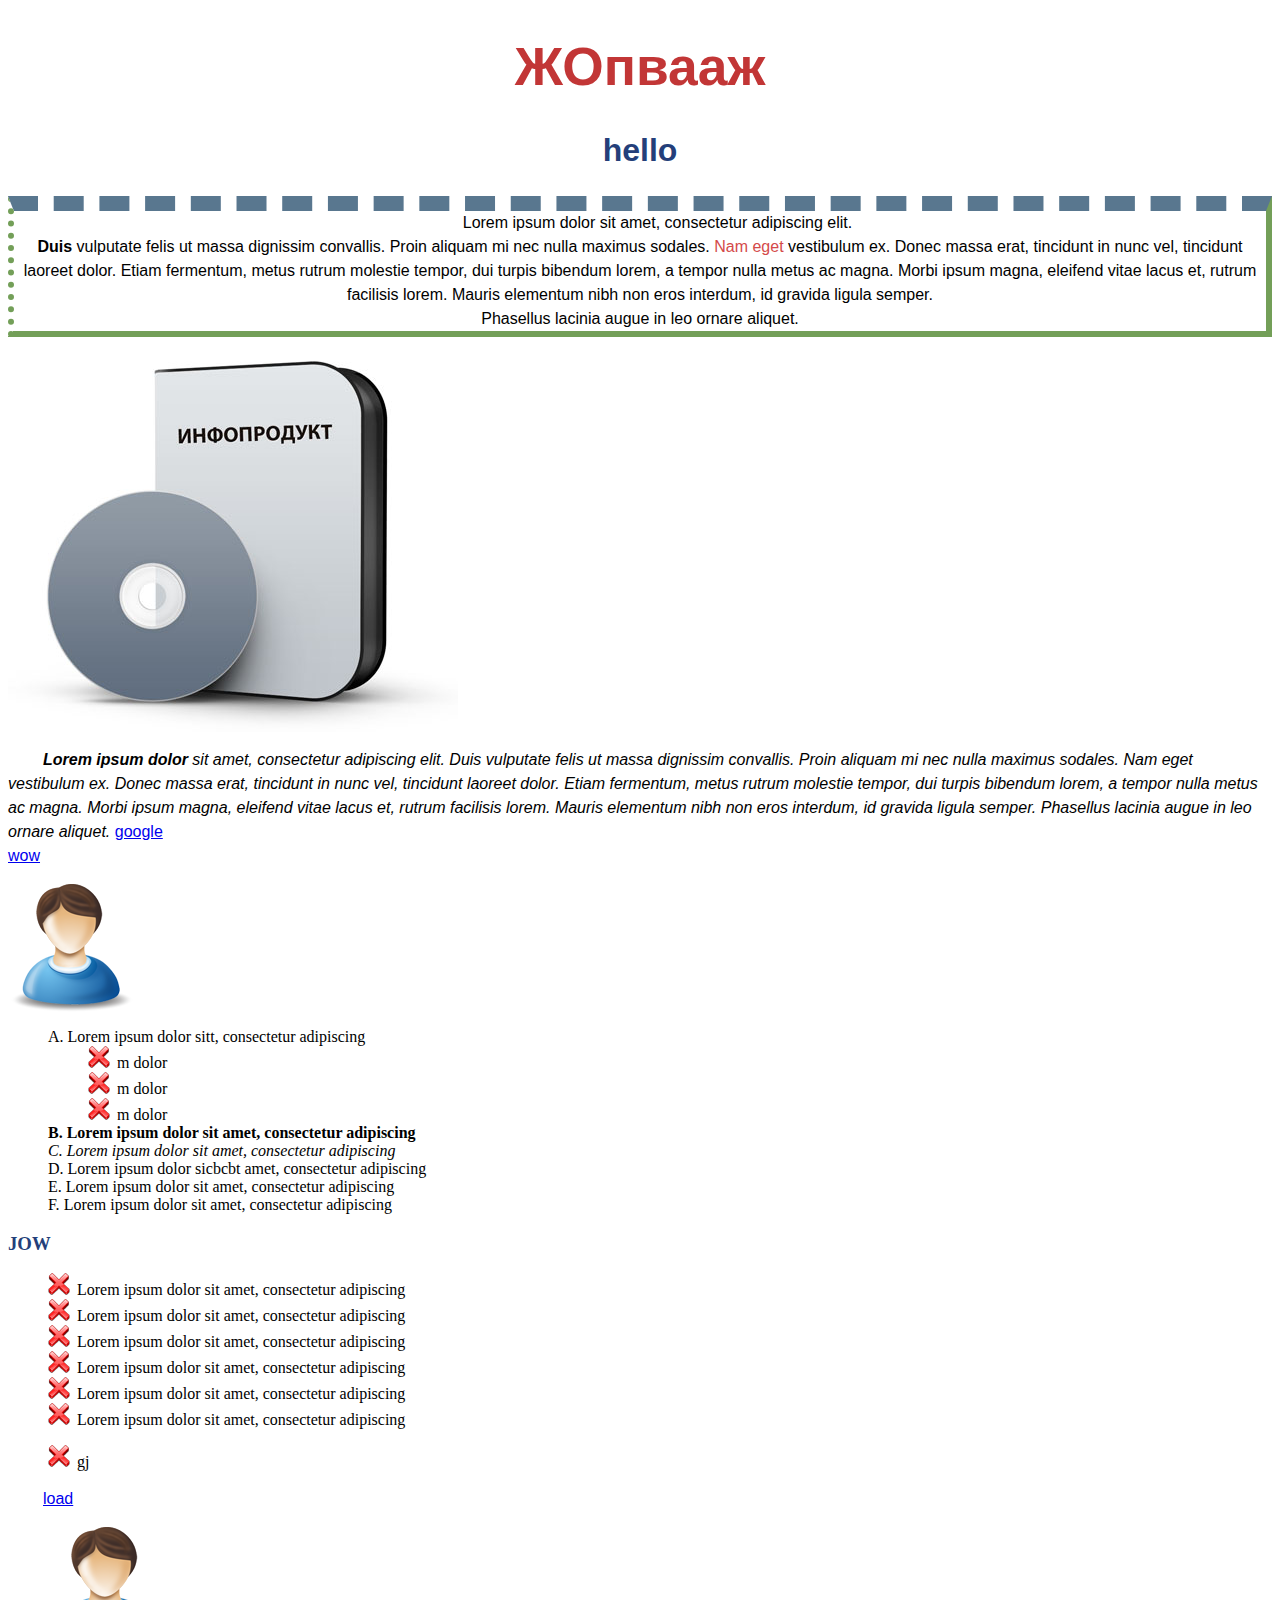
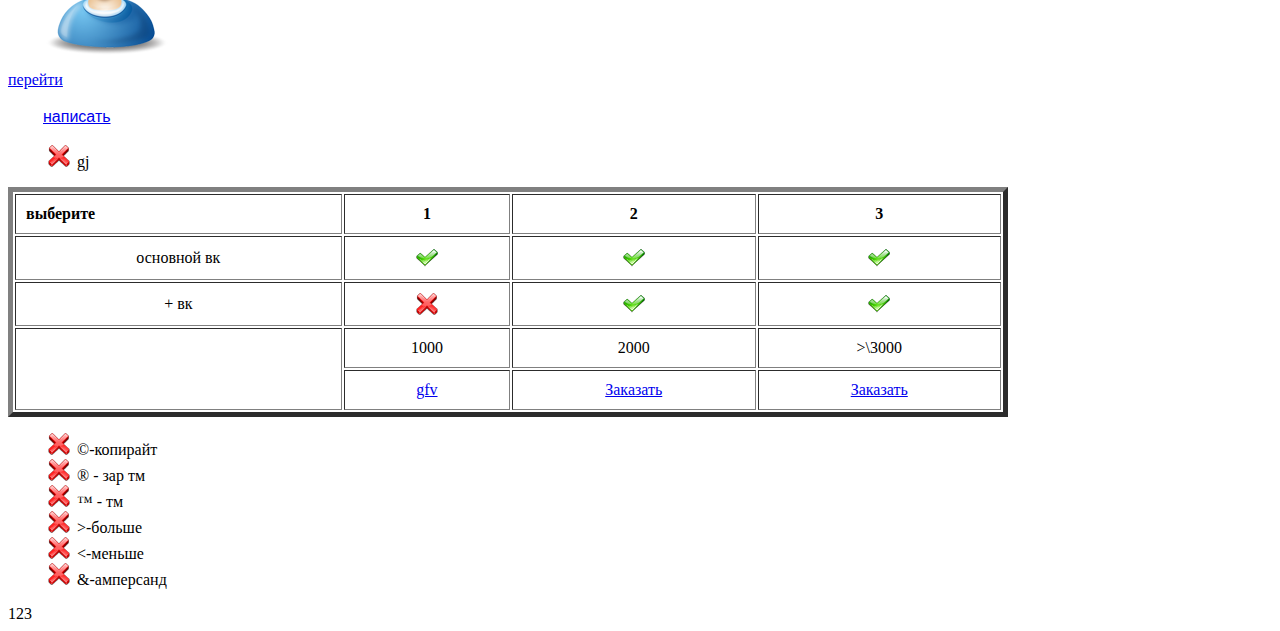
==== index.html @ d46ffc7a "добавил П" ====
<!DOCTYPE html PUBLIC "-//W3C//DTD XHTML 1.0 Transitional//EN" "http://www.w3.org/TR/xhtml1/DTD/xhtml1-transitional.dtd">
<html xmlns="http://www.w3.org/1999/xhtml">
	<head>
		<meta http-equiv="Content-Type" content="text/html; charset=utf-8" />
		<title>Кхуйньа</title>
		<link href="css/style.css" type="text/css" rel="stylesheet"/>
	</head>
	<body>
		<div>
			<h1 id="header">ЖОпвааж </h1>
			<h2>hello </h2>
			<p class="border" align="center" title="ok">Lorem ipsum dolor sit amet, consectetur adipiscing elit.<br/ ><strong> Duis</strong> vulputate felis ut massa dignissim convallis. Proin aliquam mi nec nulla maximus sodales. <span>Nam eget</span> vestibulum ex. Donec massa erat, tincidunt in nunc vel, tincidunt laoreet dolor. Etiam fermentum, metus rutrum molestie tempor, dui turpis bibendum lorem, a tempor nulla metus ac magna. Morbi ipsum magna, eleifend vitae lacus et, rutrum facilisis lorem. Mauris elementum nibh non eros interdum, id gravida ligula semper. <br/>Phasellus lacinia augue in leo ornare aliquet.</p>
			<img id="1" src="images/dvd.jpg" alt="quotesm"  title="123"/>
			<p><em><strong>Lorem ipsum dolor</strong> sit amet, consectetur adipiscing elit. Duis vulputate felis ut massa dignissim convallis. Proin aliquam mi nec nulla maximus sodales. Nam eget vestibulum ex. Donec massa erat, tincidunt in nunc vel, tincidunt laoreet dolor. Etiam fermentum, metus rutrum molestie tempor, dui turpis bibendum lorem, a tempor nulla metus ac magna. Morbi ipsum magna, eleifend vitae lacus et, rutrum facilisis lorem. Mauris elementum nibh non eros interdum, id gravida ligula semper. Phasellus lacinia augue in leo ornare aliquet. </em>
			<a href="https://www.google.ru/search?q=%D0%BF%D1%89%D1%89&ie=utf-8&oe=utf-8&gws_rd=cr&dcr=0&ei=yLjEWovZKoyssAGKqpeoDg"target="_blank">  google    </a>	
			<br><a href="page.html"target="_blank">wow<a/>
			</p>
			<img  src="images/author.png" alt="8m" />
			
			<ol>
				<li>Lorem ipsum dolor sitt, consectetur adipiscing
					<ul type="circle">
						<li>m dolor </li>
						<li>m dolor </li>
						<li>m dolor </li>
					</ul>
				<li class="bold-text">Lorem ipsum dolor sit amet, consectetur adipiscing</li>
				<li class="italic-text">Lorem ipsum dolor sit amet, consectetur adipiscing</li>
				<li>Lorem ipsum dolor sicbcbt amet, consectetur adipiscing</li>
				<li>Lorem ipsum dolor sit amet, consectetur adipiscing</li>
				<li>Lorem ipsum dolor sit amet, consectetur adipiscing</li>
			</ol>
			<h3>JOW</h3>
			<ul>
				<li>Lorem ipsum dolor sit amet, consectetur adipiscing</li>
				<li>Lorem ipsum dolor sit amet, consectetur adipiscing</li>
				<li>Lorem ipsum dolor sit amet, consectetur adipiscing</li>
				<li>Lorem ipsum dolor sit amet, consectetur adipiscing</li>
				<li>Lorem ipsum dolor sit amet, consectetur adipiscing</li>
				<li>Lorem ipsum dolor sit amet, consectetur adipiscing</li>
			</ul>
			<ul>
				<li>gj</li>
			</ul>
			<p><a href="images/author.png"> load </a></p>
			<p><a href="page.html"><img src="images/author.png"title="?"alt="?"/></a></p>
			<a href="#1">перейти</a>
			
			<p><a href="mailto:dimkut@mail.ru">написать<a></p>
			<ul>
				<li>gj</li>
			</ul>
			
			<!-- таблица-->
			<table border="5"width="1000" cellpadding="10">
				<tr>
				<th align="left"> выберите </th> 
				<th> 1 </th> 
				<th> 2 </th> 
				<th> 3 </th> 
				</tr>
				<tr >
					<td ">основной вк</td>
					<td><img src="images/yes.png" alt="да"></td>
					<td><img src="images/yes.png" alt="да"></td>
					<td><img src="images/yes.png" alt="да"></td>						
				</tr>
				<tr>
					<td>+ вк</td>
					<td><img src="images/no.png" alt="нее"></td>
					<td><img src="images/yes.png" alt="да"></td>
					<td><img src="images/yes.png" alt="да"></td>						
				</tr>
				
				<tr>
					<td rowspan="2"></td>
					<td>1000</td>
					<td>2000</td>
					<td>>\3000</td>						
				</tr>
				<tr>
					
					<td align="center"><a href="page.html>Заказать</a></td>
					<td> <a href="page.html">gfv</a></td>
					<td><a href="page.html">Заказать</a></td>
					<td><a href="page.html">Заказать</a></td>
					
				</tr>
			</table>
			<ul>
				<li>&copy;-копирайт</li>
				<li>&reg; - зар тм</li>
				<li>&trade; - тм</li>
				<li>&gt;-больше </li>
				<li>&lt;-меньше </li>
				<li>&amp;-амперсанд </li>
				
			</ul>
			
			123
		</div>
	</body>
</html>
---- css/style.css ----
p{
	color:#2622626;
	font-family:Arial,"Times New Roman",Helvetica,sans-serif;
	font-size:12pt;
	font:12pt/1.5 Arial,"Times New Roman",Helvetica,sans-serif;
	text-indent:35px;
	line-height:1.5;
}


#header{
	color:#c23636;
	font-family:Arial,"Times New Roman",Helvetica,sans-serif;
	font-size:40pt;
	text-align:center;
}
h2{
	font-size:200%;
	font-family:Arial,"Times New Roman",Helvetica,sans-serif;
	text-align:center;
}
p span{
	color:#d44a4a;
}
h2,h3{
	color:#243f7a;
}
.bold-text{
	font-weight:bold;
}
.italic-text{
	font-style:italic;
}
tr {
	text-align:center;
}
ol {
	list-style:upper-alpha inside;
}
ul{
list-style: inside url(../images/no.png)
}
.border{
	
	border-top:15px dashed #59778f;
	border-bottom: 5pt solid #739f58;
	border-left: 5pt dotted #739f58;
	border-right: 5pt solid #739f58;
}
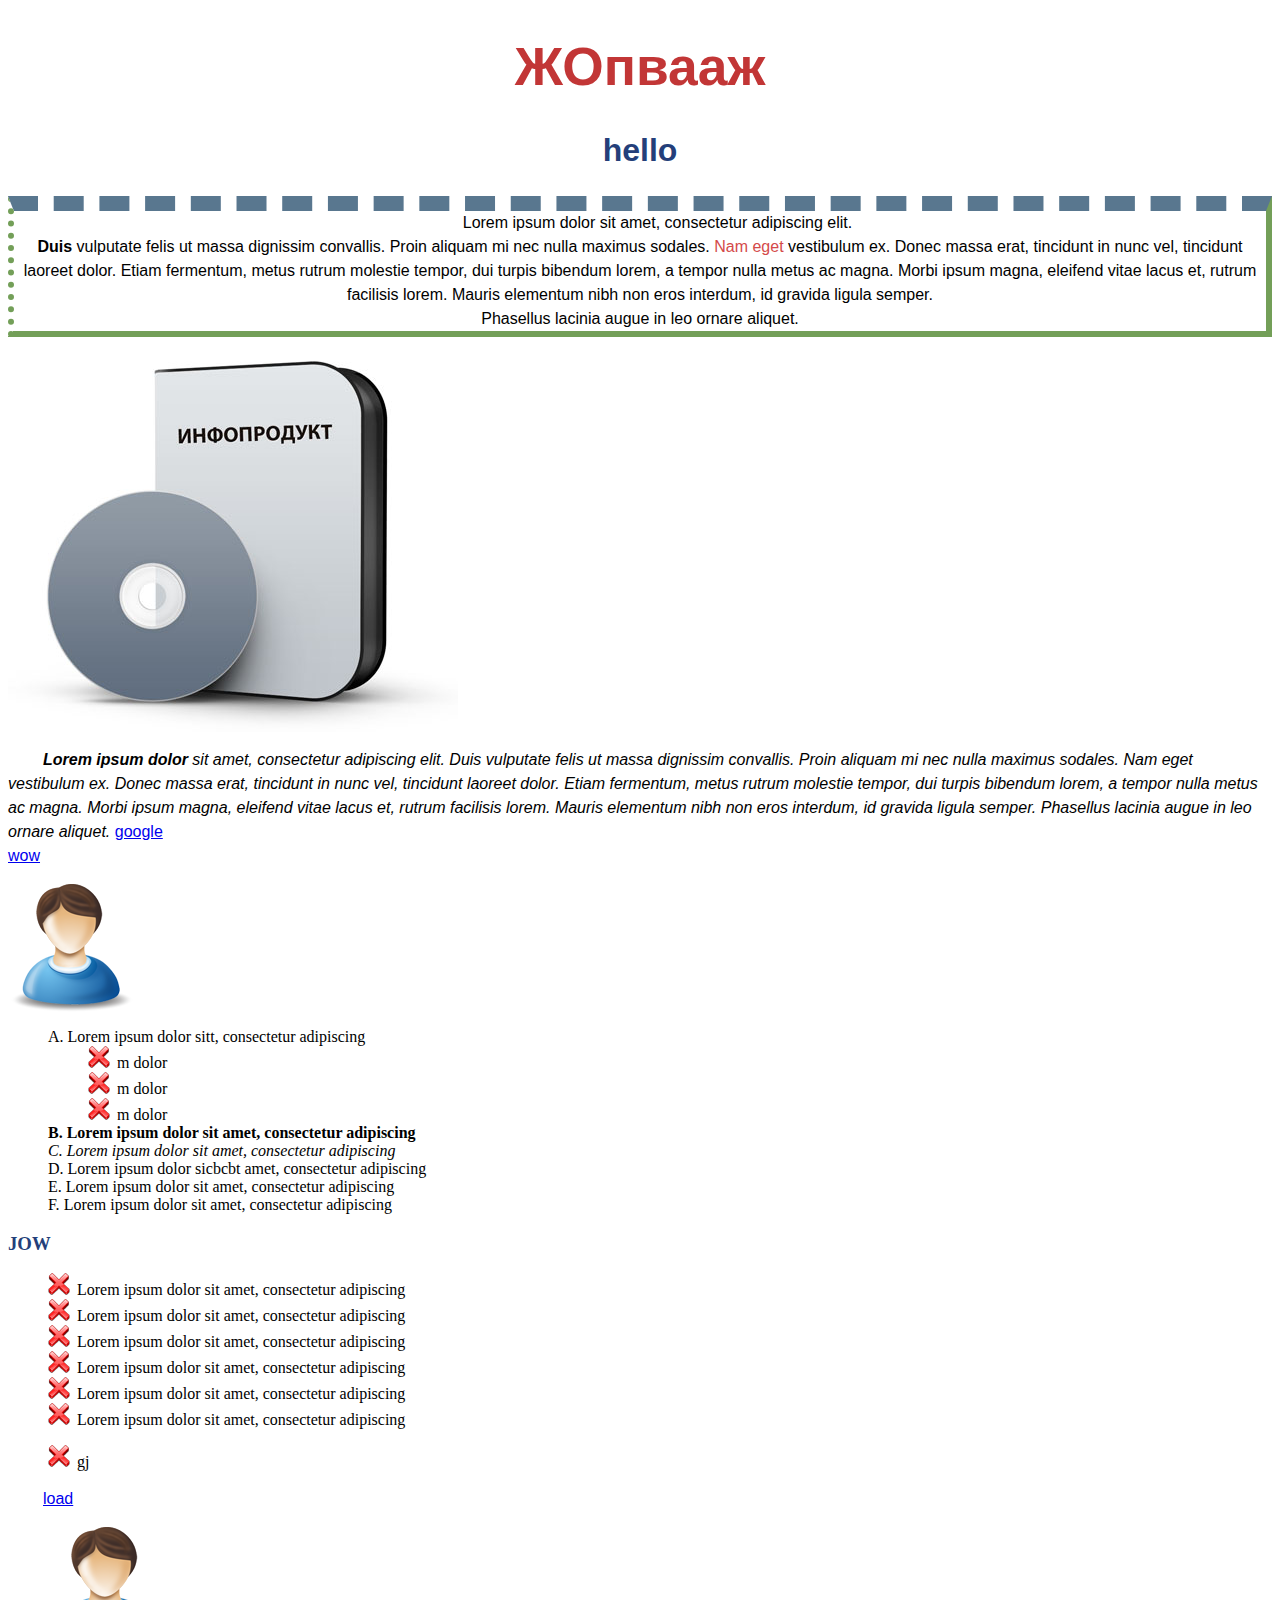
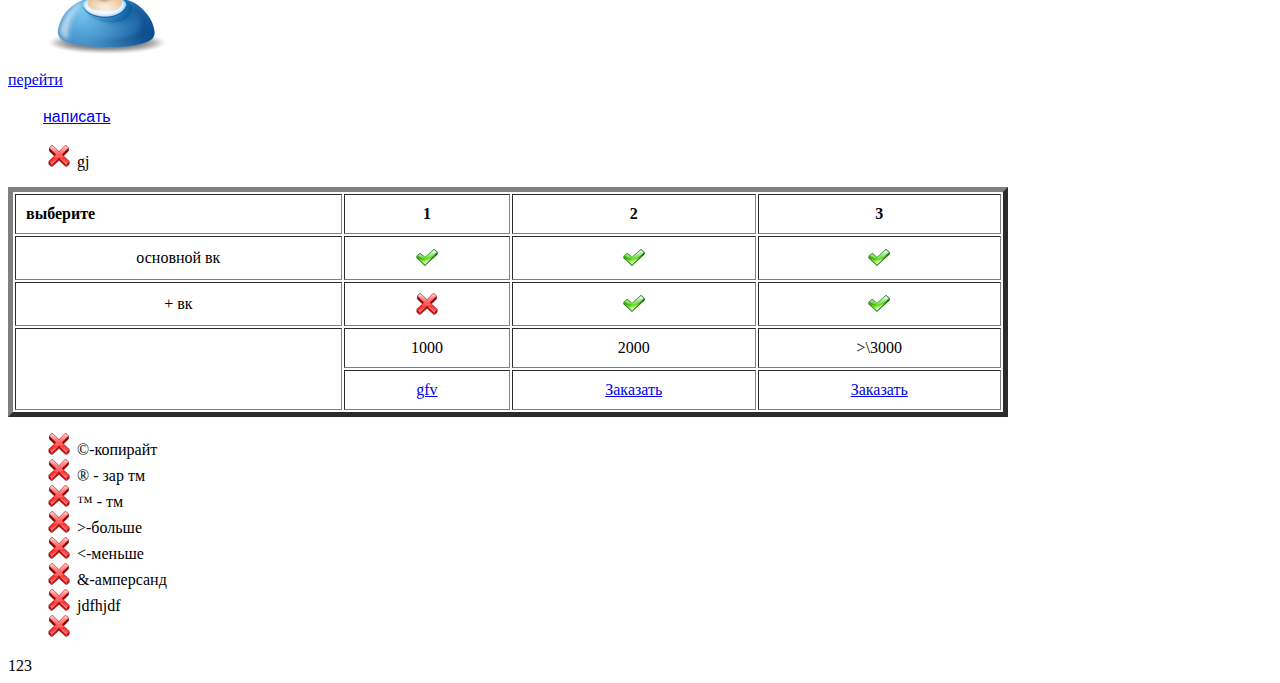
==== commit 1ba92449: "gjfgf" ====
--- a/index.html
+++ b/index.html
@@ -94,7 +94,7 @@
 				<li>&gt;-больше </li>
 				<li>&lt;-меньше </li>
 				<li>&amp;-амперсанд </li>
-				
+				<li>jdfhjdf<li>				
 			</ul>
 			
 			123
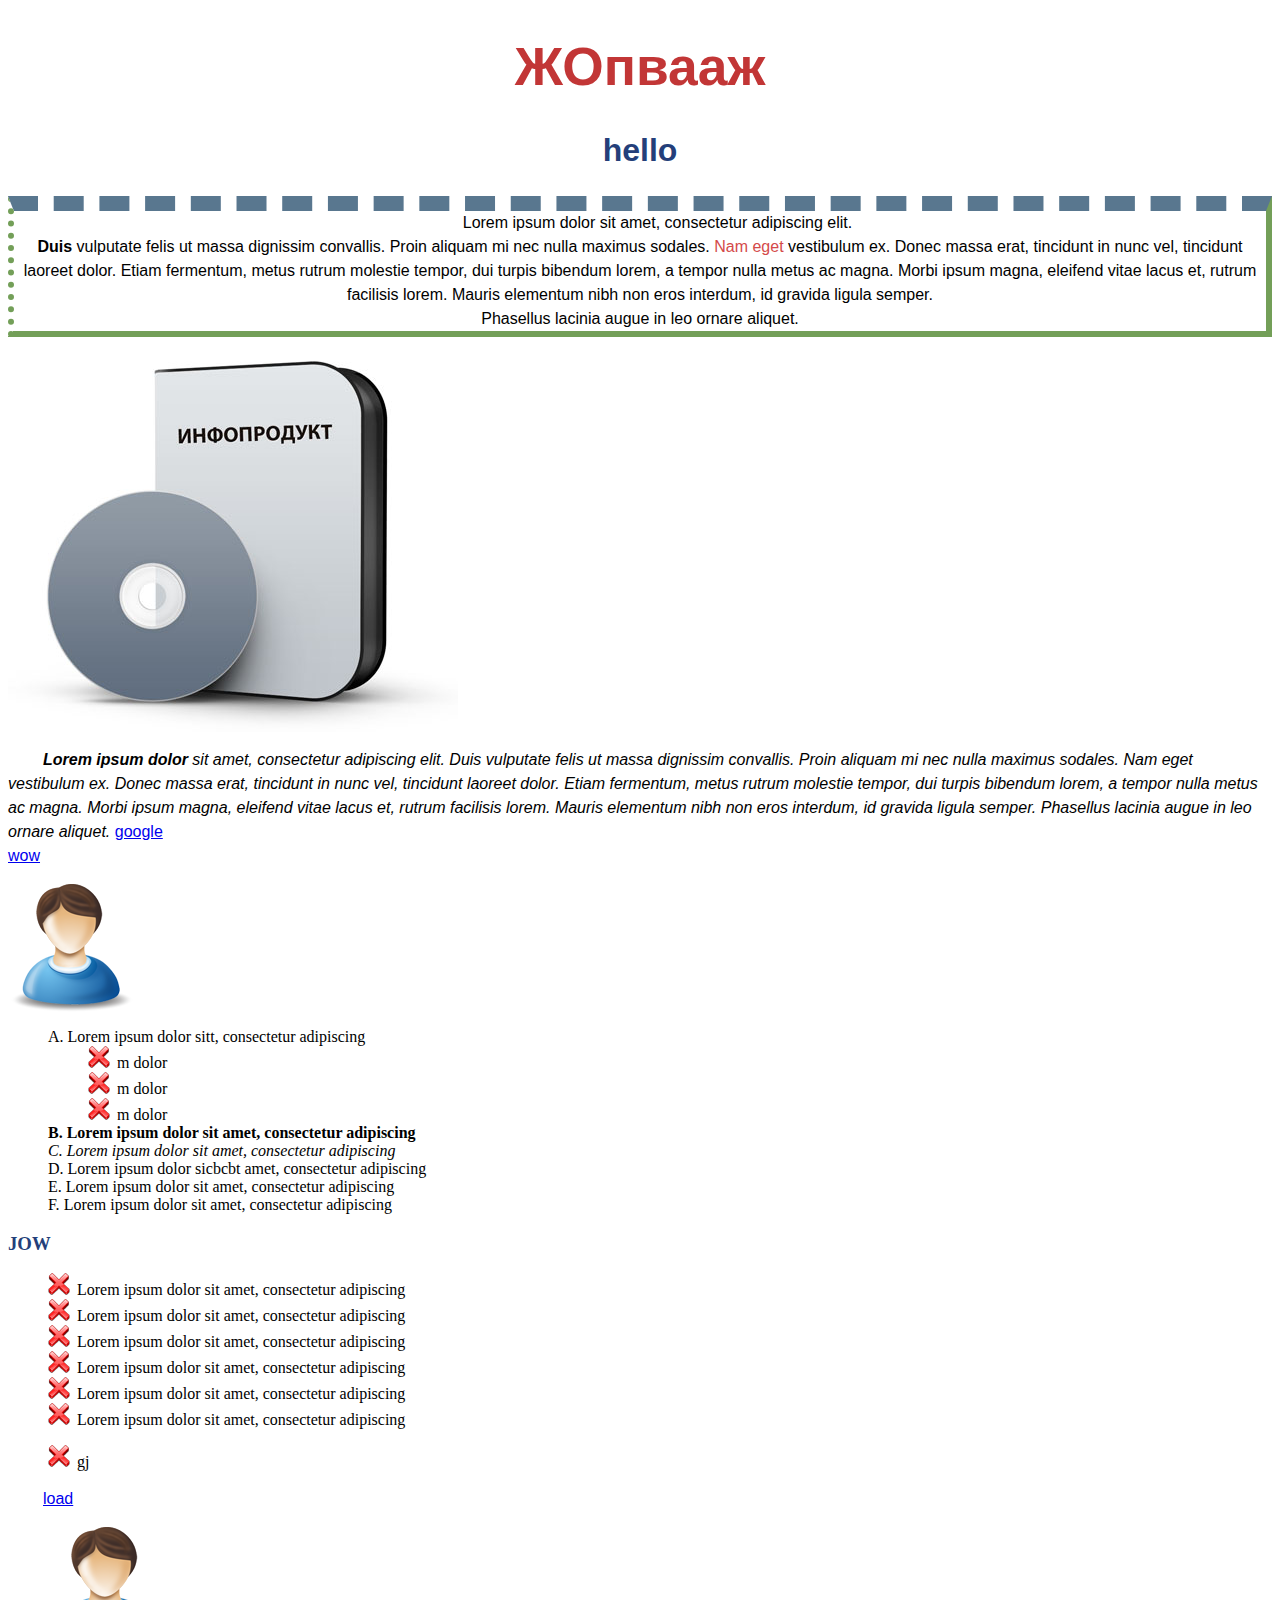
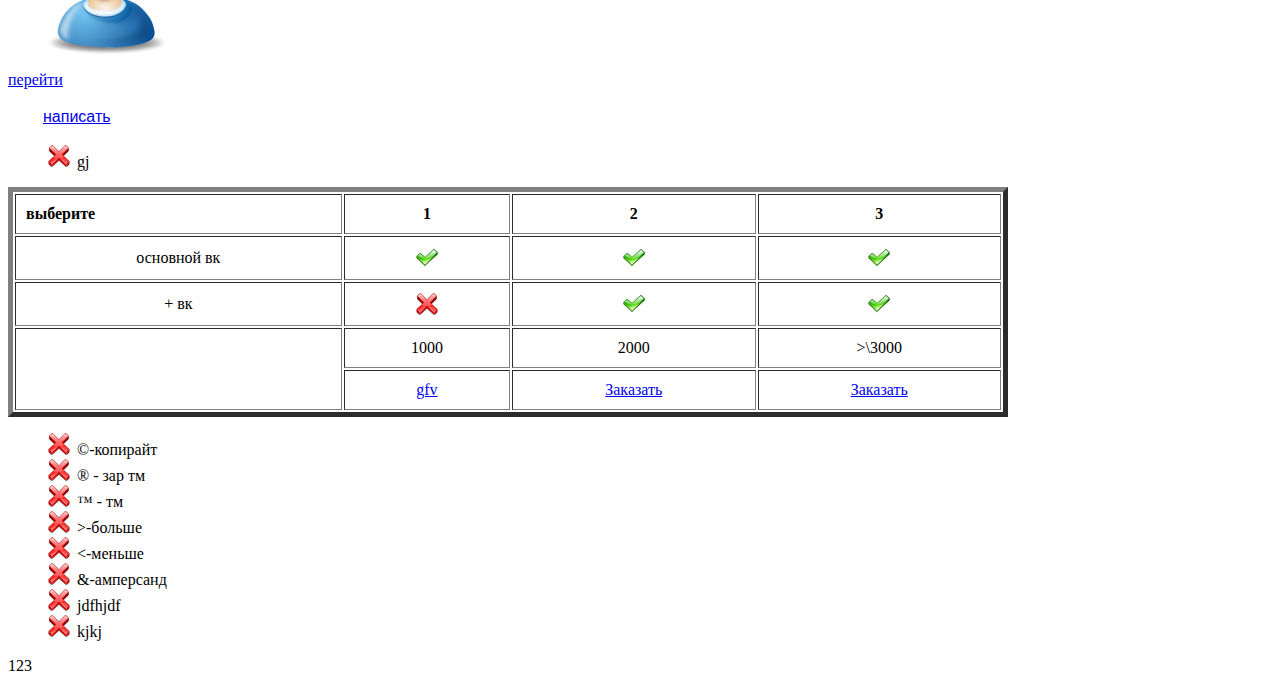
==== commit 1c73beea: "gogogo" ====
--- a/index.html
+++ b/index.html
@@ -94,7 +94,8 @@
 				<li>&gt;-больше </li>
 				<li>&lt;-меньше </li>
 				<li>&amp;-амперсанд </li>
-				<li>jdfhjdf<li>				
+				<li>jdfhjdf</li>	
+				<li>kjkj</li>			
 			</ul>
 			
 			123
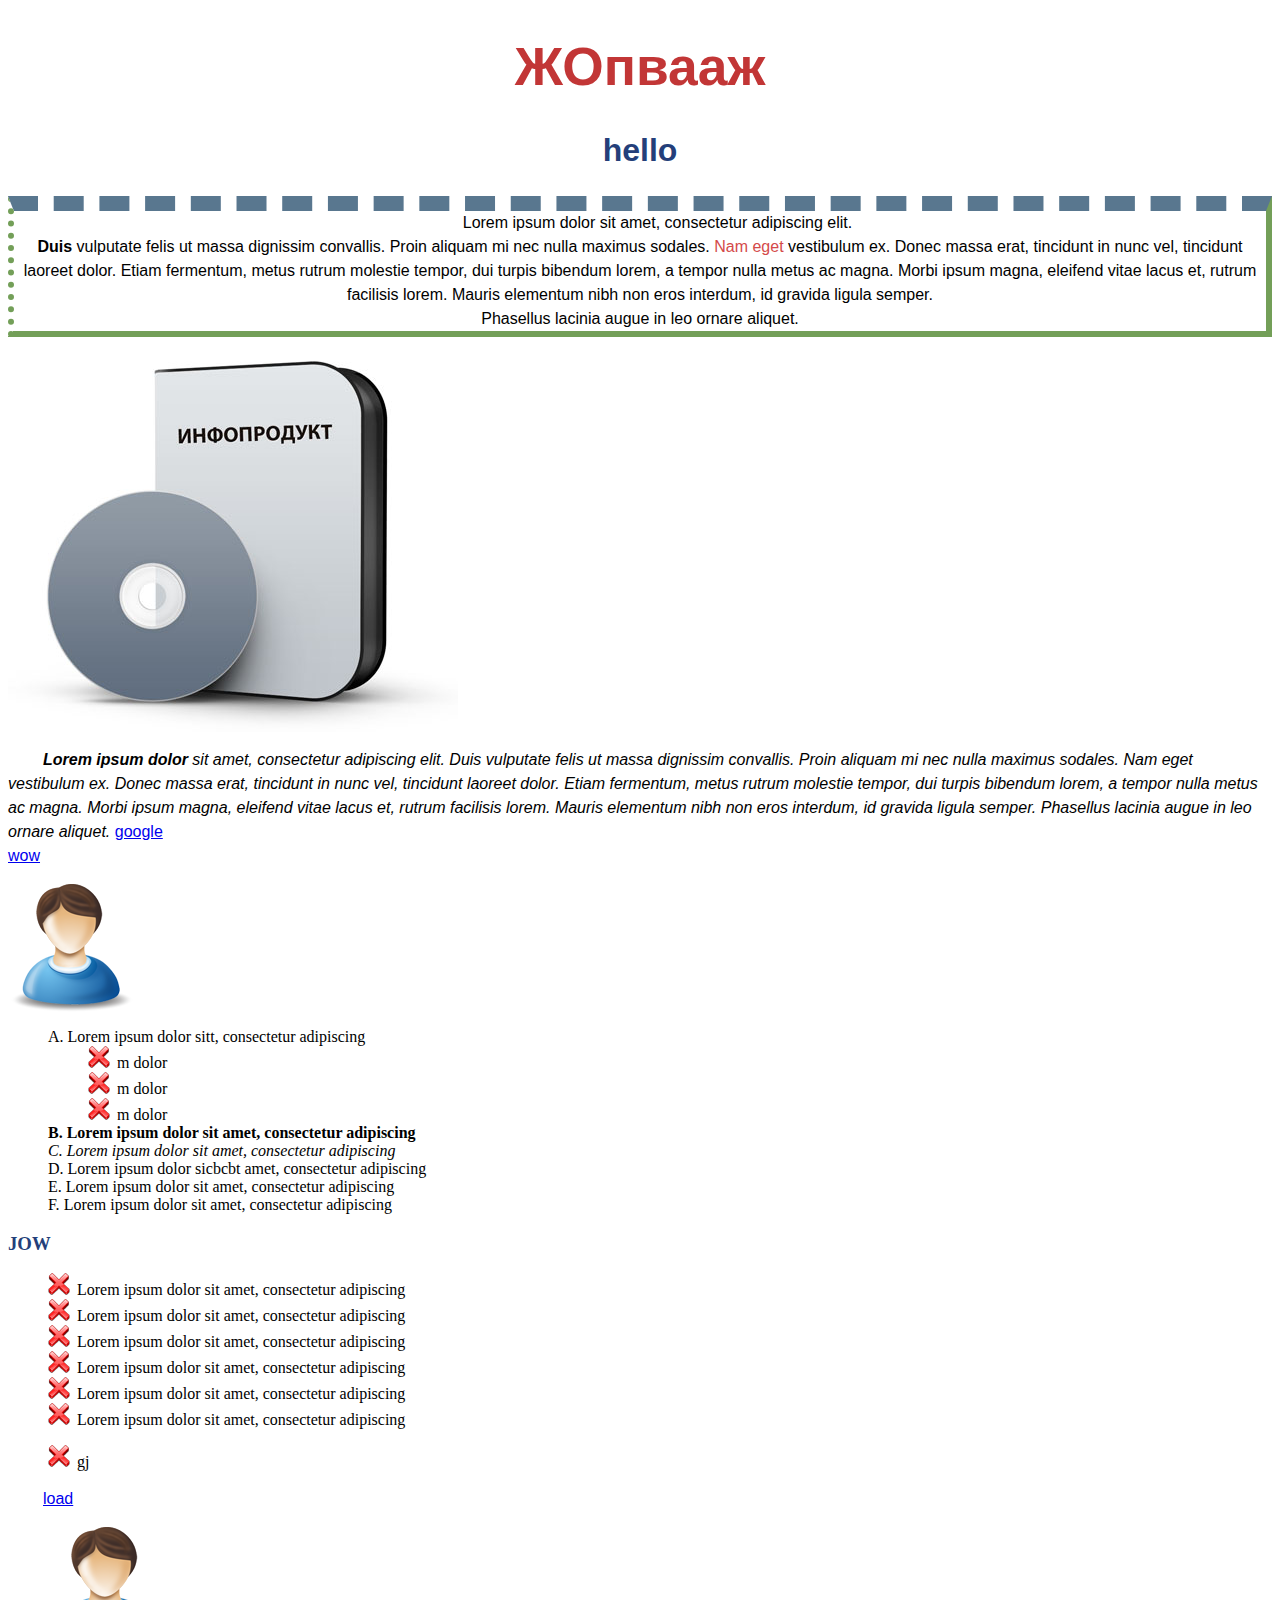
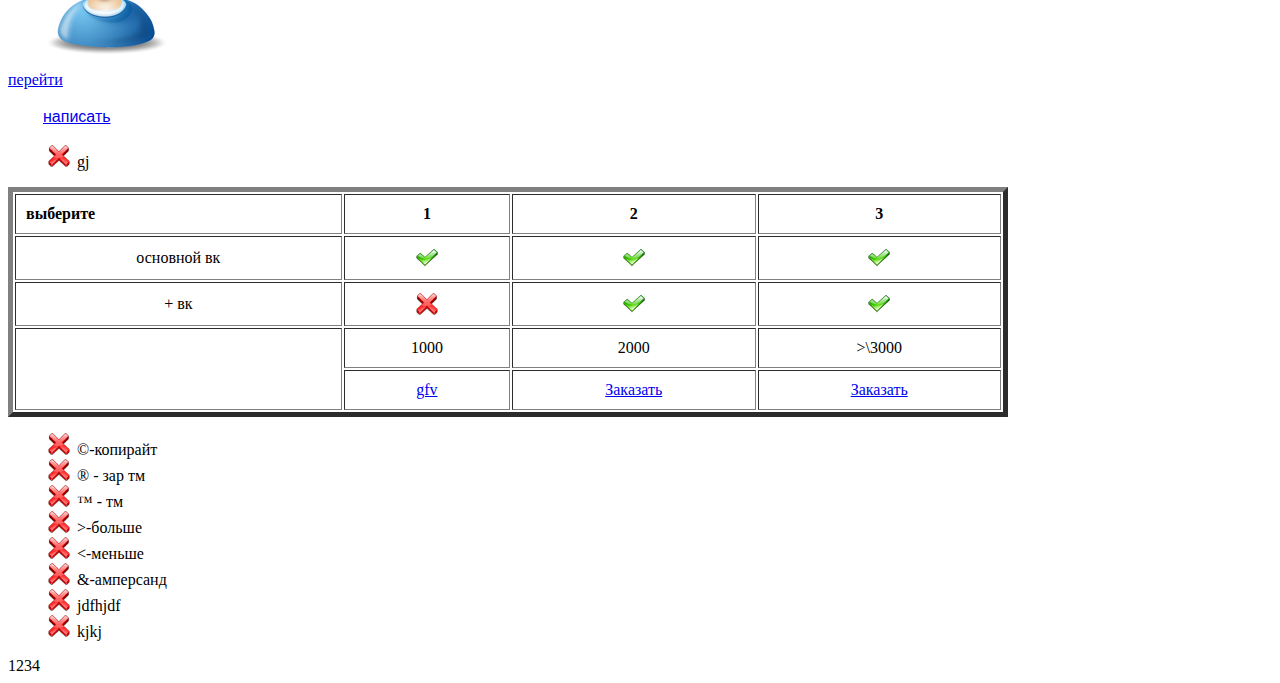
==== commit 7c0baeb0: "xffhfhcvh" ====
--- a/index.html
+++ b/index.html
@@ -98,7 +98,7 @@
 				<li>kjkj</li>			
 			</ul>
 			
-			123
+			1234
 		</div>
 	</body>
 </html>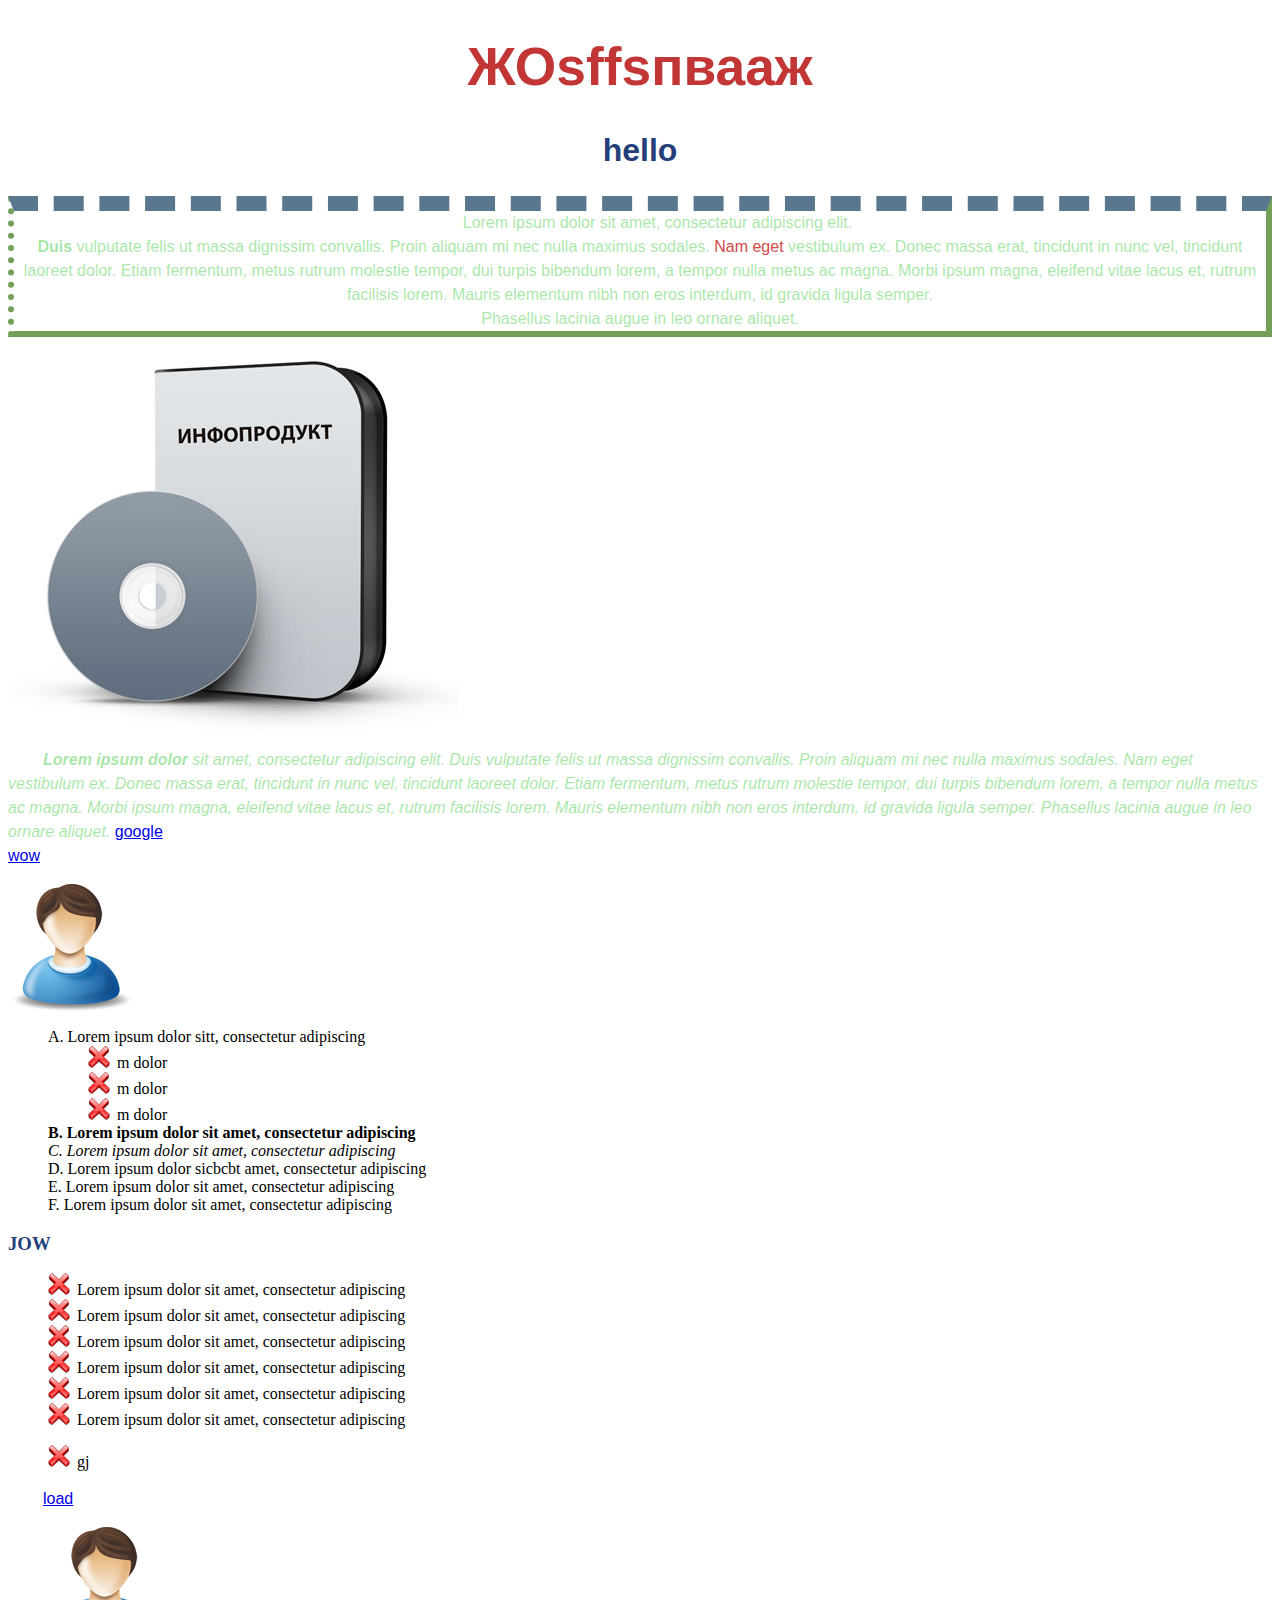
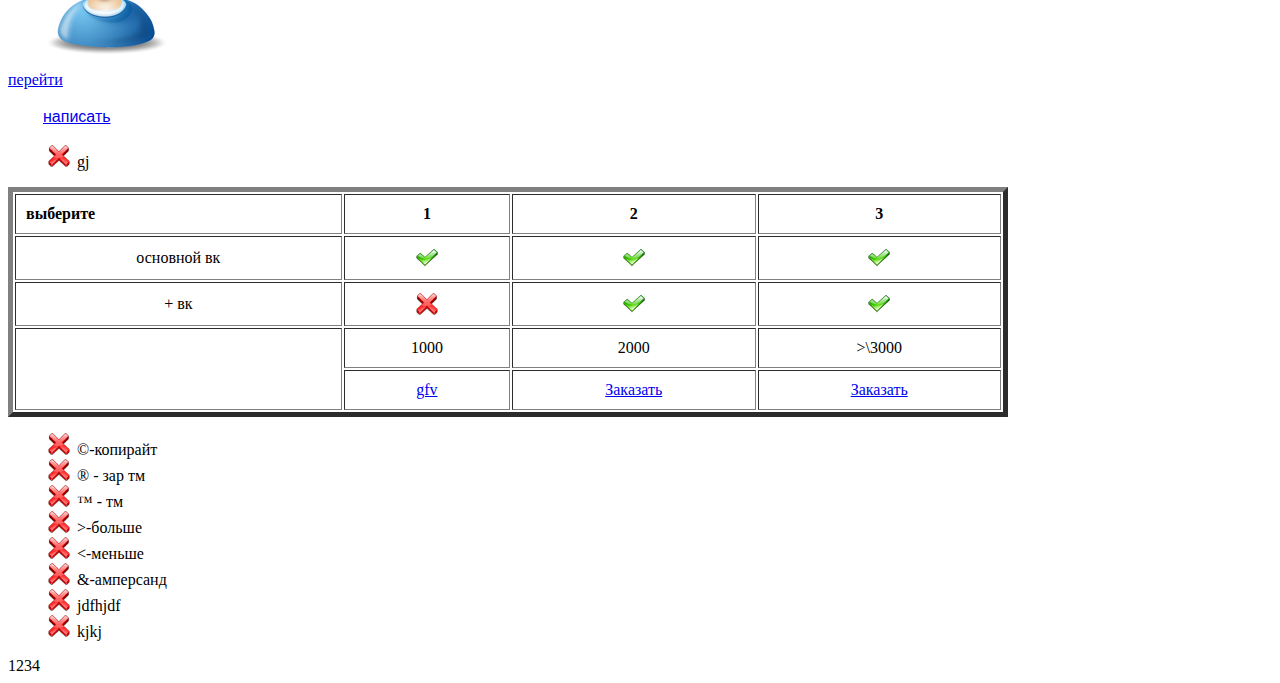
==== commit 70f046ab: "OPA" ====
--- a/index.html
+++ b/index.html
@@ -7,7 +7,7 @@
 	</head>
 	<body>
 		<div>
-			<h1 id="header">ЖОпвааж </h1>
+			<h1 id="header">ЖОsffsпвааж </h1>
 			<h2>hello </h2>
 			<p class="border" align="center" title="ok">Lorem ipsum dolor sit amet, consectetur adipiscing elit.<br/ ><strong> Duis</strong> vulputate felis ut massa dignissim convallis. Proin aliquam mi nec nulla maximus sodales. <span>Nam eget</span> vestibulum ex. Donec massa erat, tincidunt in nunc vel, tincidunt laoreet dolor. Etiam fermentum, metus rutrum molestie tempor, dui turpis bibendum lorem, a tempor nulla metus ac magna. Morbi ipsum magna, eleifend vitae lacus et, rutrum facilisis lorem. Mauris elementum nibh non eros interdum, id gravida ligula semper. <br/>Phasellus lacinia augue in leo ornare aliquet.</p>
 			<img id="1" src="images/dvd.jpg" alt="quotesm"  title="123"/>
--- a/css/style.css
+++ b/css/style.css
@@ -1,6 +1,6 @@
 p{
-	color:#2622626;
-	font-family:Arial,"Times New Roman",Helvetica,sans-serif;
+	color:rgba(52, 199, 52, 0.438);
+	font-family:Ari26al,"Times New Roman",Helvetica,sans-serif;
 	font-size:12pt;
 	font:12pt/1.5 Arial,"Times New Roman",Helvetica,sans-serif;
 	text-indent:35px;
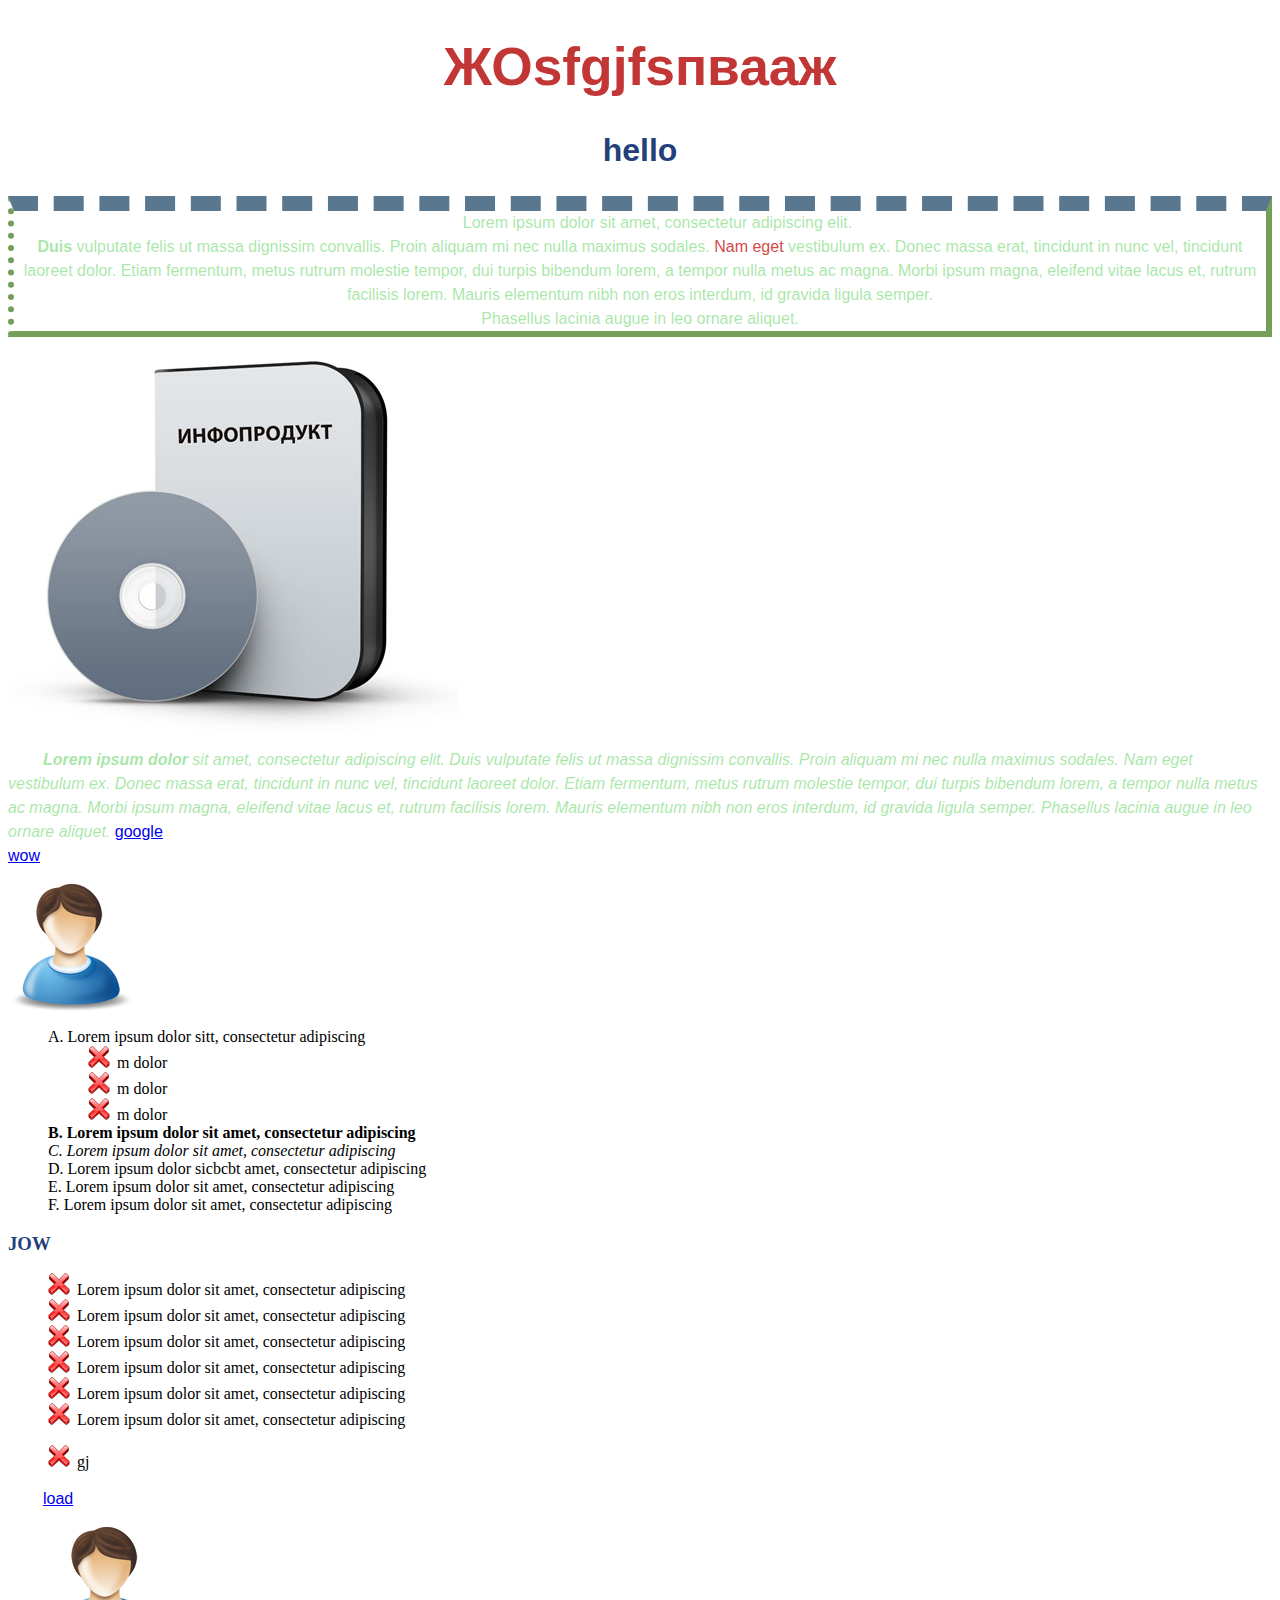
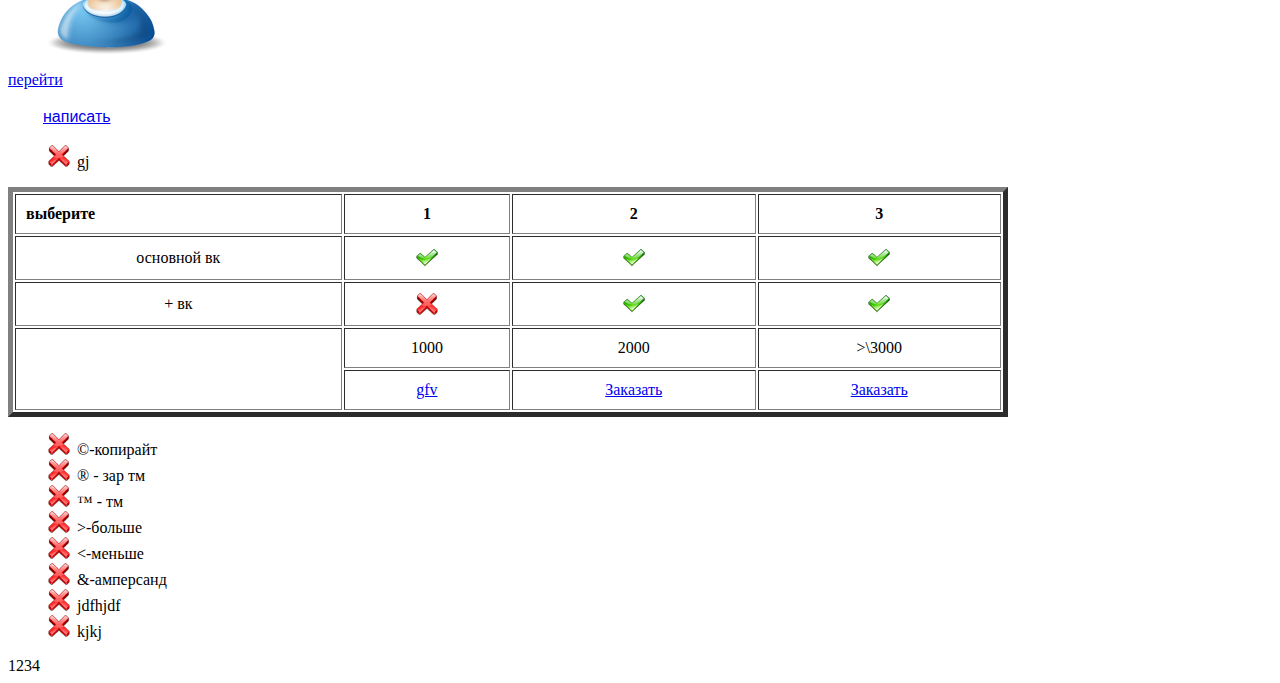
==== commit 48c91346: "error" ====
--- a/index.html
+++ b/index.html
@@ -7,7 +7,7 @@
 	</head>
 	<body>
 		<div>
-			<h1 id="header">ЖОsffsпвааж </h1>
+			<h1 id="header">ЖОsfgjfsпвааж </h1>
 			<h2>hello </h2>
 			<p class="border" align="center" title="ok">Lorem ipsum dolor sit amet, consectetur adipiscing elit.<br/ ><strong> Duis</strong> vulputate felis ut massa dignissim convallis. Proin aliquam mi nec nulla maximus sodales. <span>Nam eget</span> vestibulum ex. Donec massa erat, tincidunt in nunc vel, tincidunt laoreet dolor. Etiam fermentum, metus rutrum molestie tempor, dui turpis bibendum lorem, a tempor nulla metus ac magna. Morbi ipsum magna, eleifend vitae lacus et, rutrum facilisis lorem. Mauris elementum nibh non eros interdum, id gravida ligula semper. <br/>Phasellus lacinia augue in leo ornare aliquet.</p>
 			<img id="1" src="images/dvd.jpg" alt="quotesm"  title="123"/>
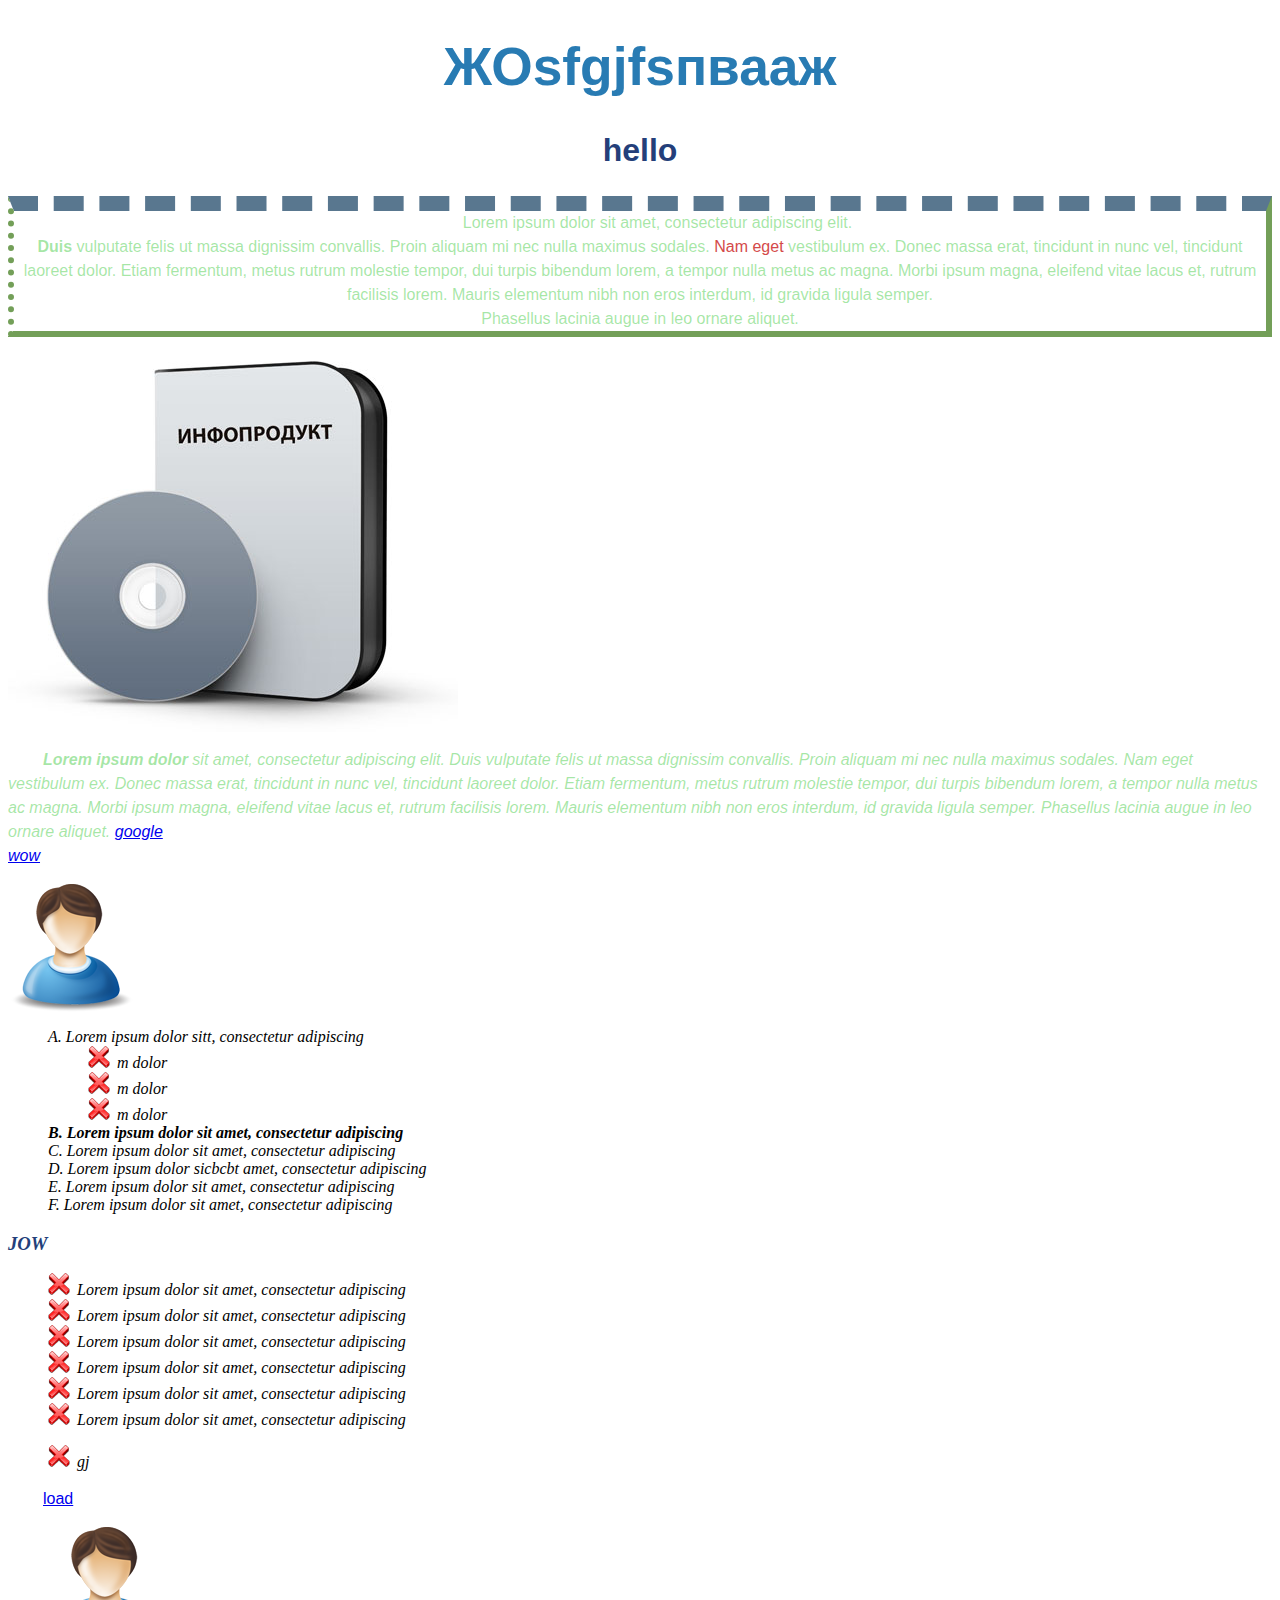
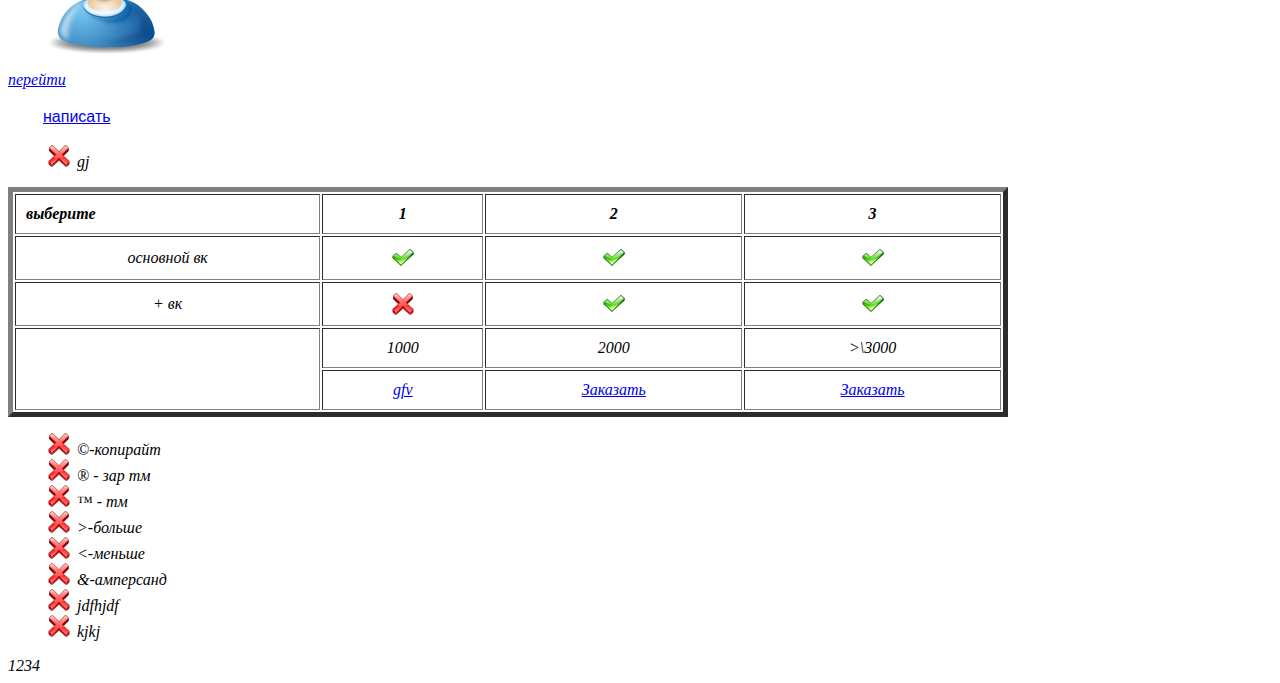
==== commit 310dccf5: "opopop" ====
--- a/index.html
+++ b/index.html
@@ -11,7 +11,7 @@
 			<h2>hello </h2>
 			<p class="border" align="center" title="ok">Lorem ipsum dolor sit amet, consectetur adipiscing elit.<br/ ><strong> Duis</strong> vulputate felis ut massa dignissim convallis. Proin aliquam mi nec nulla maximus sodales. <span>Nam eget</span> vestibulum ex. Donec massa erat, tincidunt in nunc vel, tincidunt laoreet dolor. Etiam fermentum, metus rutrum molestie tempor, dui turpis bibendum lorem, a tempor nulla metus ac magna. Morbi ipsum magna, eleifend vitae lacus et, rutrum facilisis lorem. Mauris elementum nibh non eros interdum, id gravida ligula semper. <br/>Phasellus lacinia augue in leo ornare aliquet.</p>
 			<img id="1" src="images/dvd.jpg" alt="quotesm"  title="123"/>
-			<p><em><strong>Lorem ipsum dolor</strong> sit amet, consectetur adipiscing elit. Duis vulputate felis ut massa dignissim convallis. Proin aliquam mi nec nulla maximus sodales. Nam eget vestibulum ex. Donec massa erat, tincidunt in nunc vel, tincidunt laoreet dolor. Etiam fermentum, metus rutrum molestie tempor, dui turpis bibendum lorem, a tempor nulla metus ac magna. Morbi ipsum magna, eleifend vitae lacus et, rutrum facilisis lorem. Mauris elementum nibh non eros interdum, id gravida ligula semper. Phasellus lacinia augue in leo ornare aliquet. </em>
+			<p><em><strong><i>Lorem ipsum dolor<i></strong> sit amet, consectetur adipiscing elit. Duis vulputate felis ut massa dignissim convallis. Proin aliquam mi nec nulla maximus sodales. Nam eget vestibulum ex. Donec massa erat, tincidunt in nunc vel, tincidunt laoreet dolor. Etiam fermentum, metus rutrum molestie tempor, dui turpis bibendum lorem, a tempor nulla metus ac magna. Morbi ipsum magna, eleifend vitae lacus et, rutrum facilisis lorem. Mauris elementum nibh non eros interdum, id gravida ligula semper. Phasellus lacinia augue in leo ornare aliquet. </em>
 			<a href="https://www.google.ru/search?q=%D0%BF%D1%89%D1%89&ie=utf-8&oe=utf-8&gws_rd=cr&dcr=0&ei=yLjEWovZKoyssAGKqpeoDg"target="_blank">  google    </a>	
 			<br><a href="page.html"target="_blank">wow<a/>
 			</p>
--- a/css/style.css
+++ b/css/style.css
@@ -9,7 +9,7 @@
 
 
 #header{
-	color:#c23636;
+	color:#287bb3;
 	font-family:Arial,"Times New Roman",Helvetica,sans-serif;
 	font-size:40pt;
 	text-align:center;
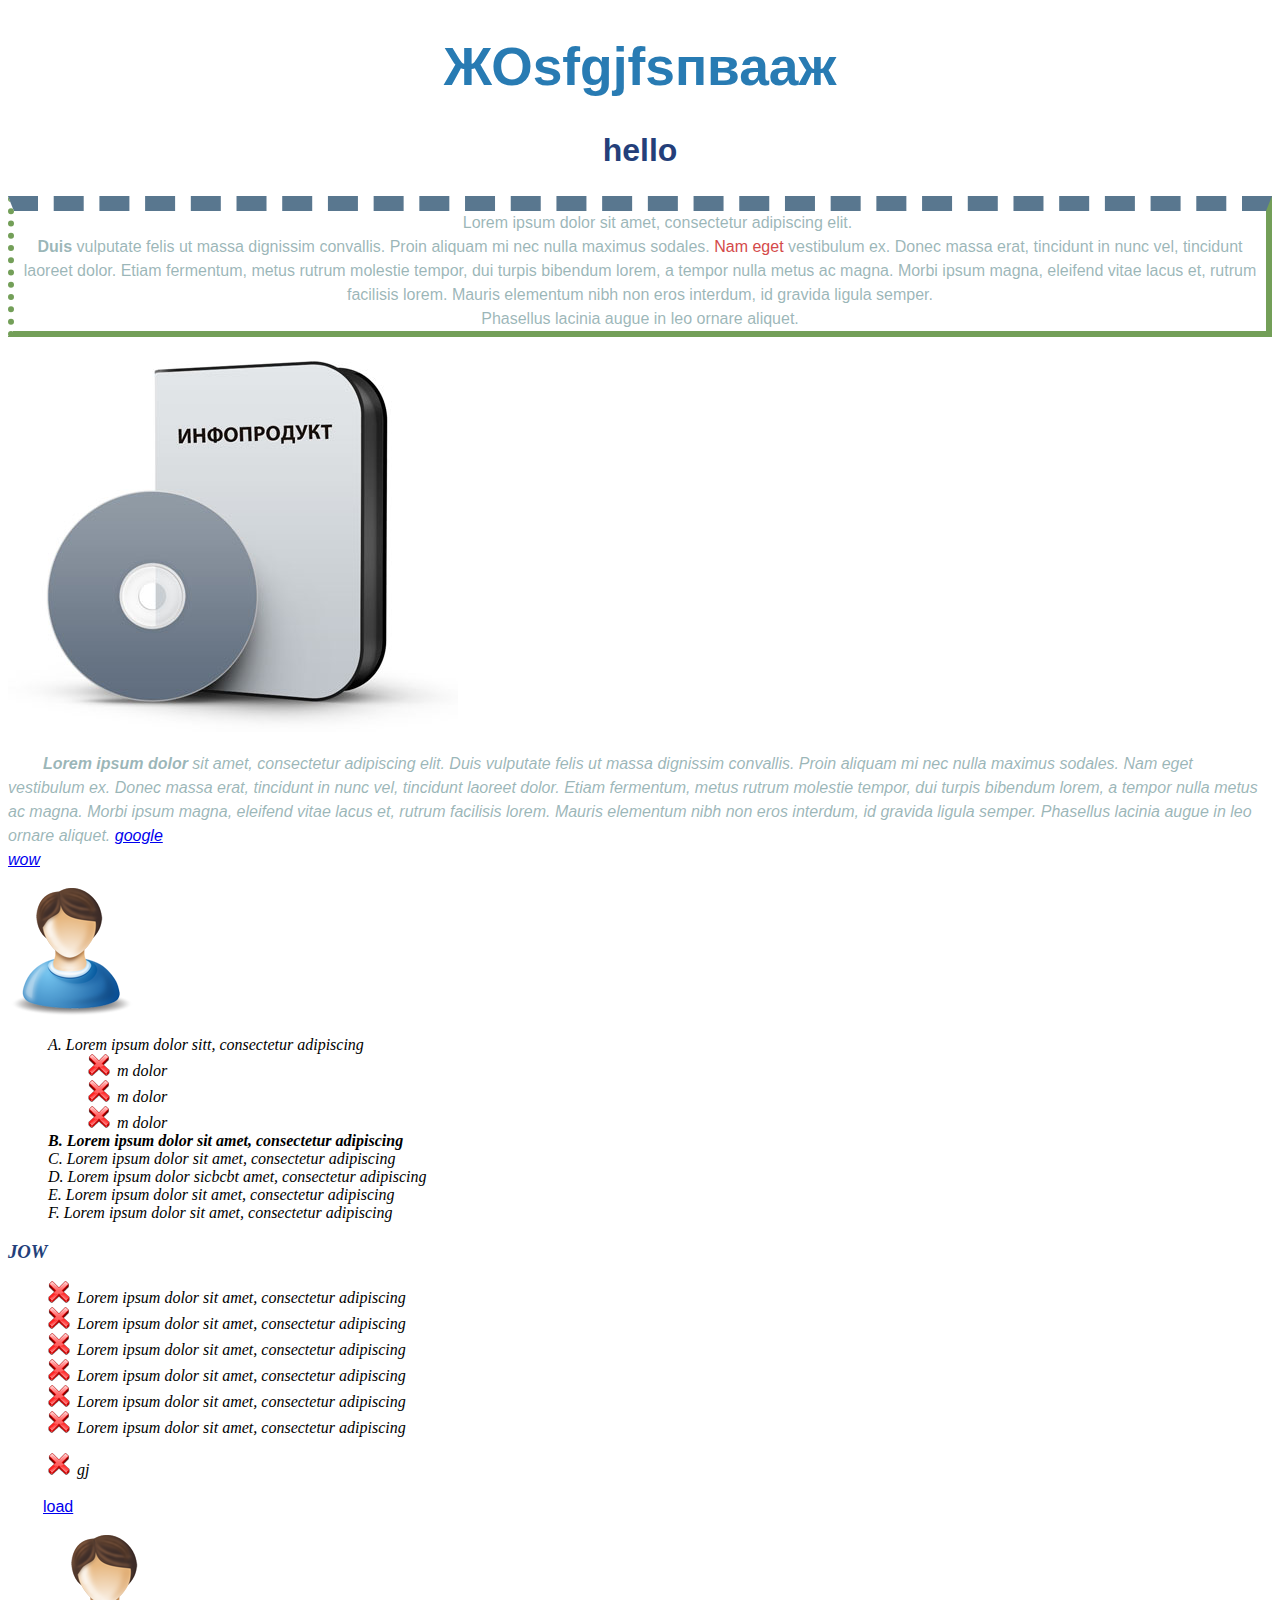
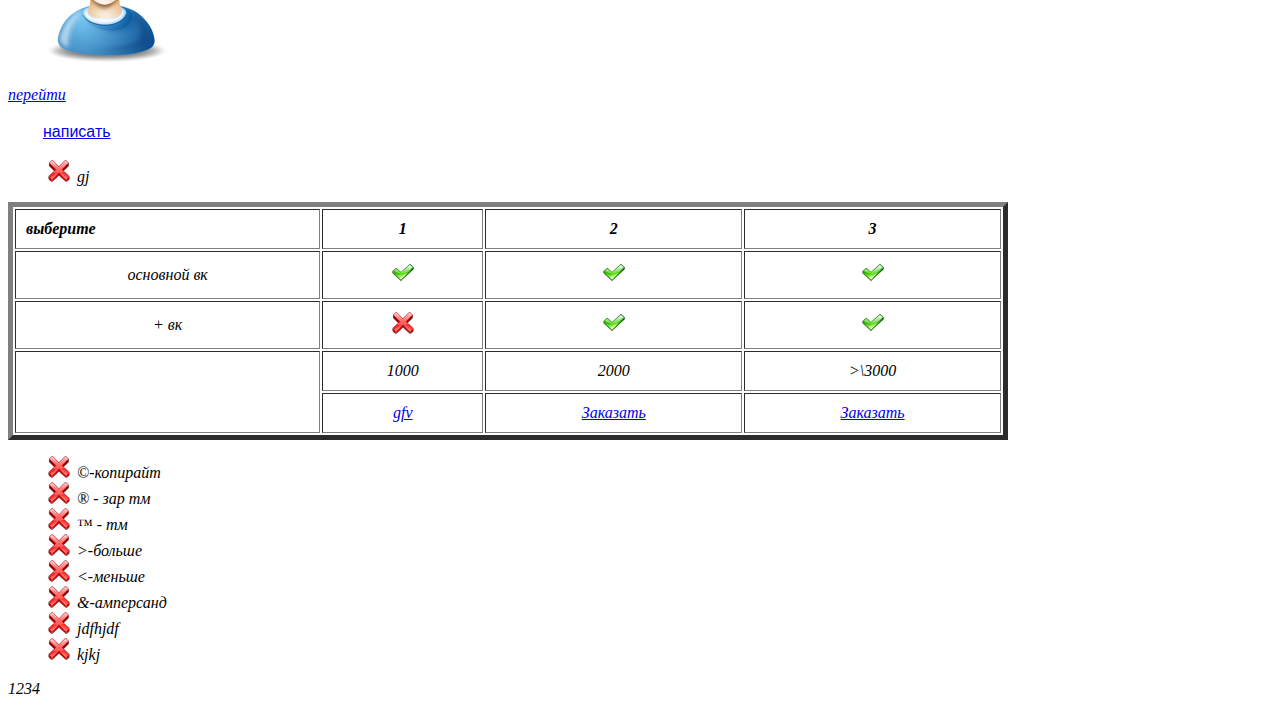
==== commit 65554d51: "dada" ====
--- a/index.html
+++ b/index.html
@@ -1,4 +1,4 @@
-<!DOCTYPE html PUBLIC "-//W3C//DTD XHTML 1.0 Transitional//EN" "http://www.w3.org/TR/xhtml1/DTD/xhtml1-transitional.dtd">
+<!DOCTYPE html>
 <html xmlns="http://www.w3.org/1999/xhtml">
 	<head>
 		<meta http-equiv="Content-Type" content="text/html; charset=utf-8" />
--- a/css/style.css
+++ b/css/style.css
@@ -1,6 +1,7 @@
 p{
-	color:rgba(52, 199, 52, 0.438);
-	font-family:Ari26al,"Times New Roman",Helvetica,sans-serif;
+	
+	color:#386e7281;
+	font-family:Arial,"Times New Roman",Helvetica,sans-serif;
 	font-size:12pt;
 	font:12pt/1.5 Arial,"Times New Roman",Helvetica,sans-serif;
 	text-indent:35px;
